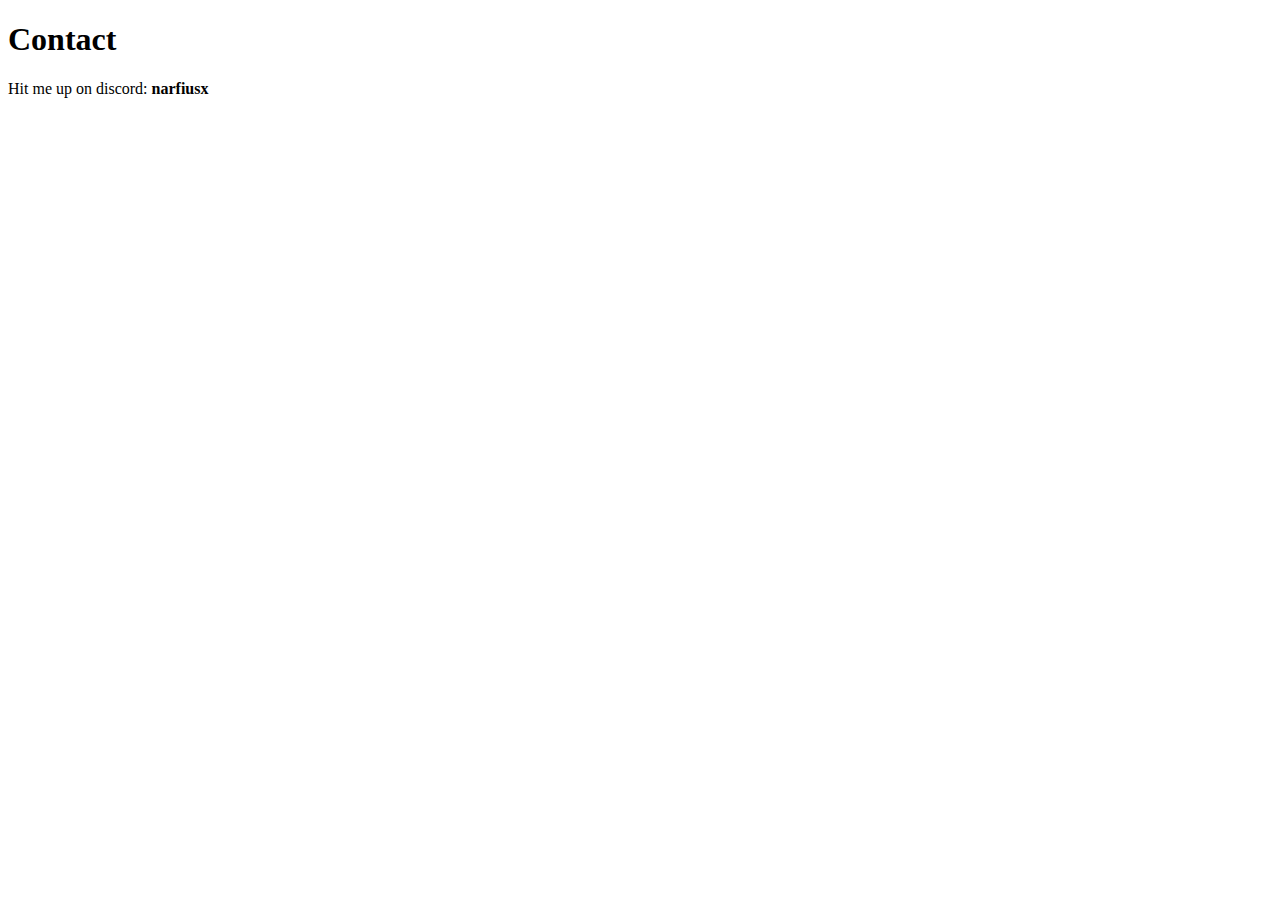
==== contact.html @ ea42dc72 "Add files via upload" ====
<!DOCTYPE html>
<html lang="en">
<head>
    <meta charset="UTF-8">
    <meta name="viewport" content="width=device-width, initial-scale=1.0">
    <title>Contact</title>
</head>
<body>
    <h1>Contact</h1>
    <p>Hit me up on discord: <b>narfiusx</b></p>
    
</body>
</html>
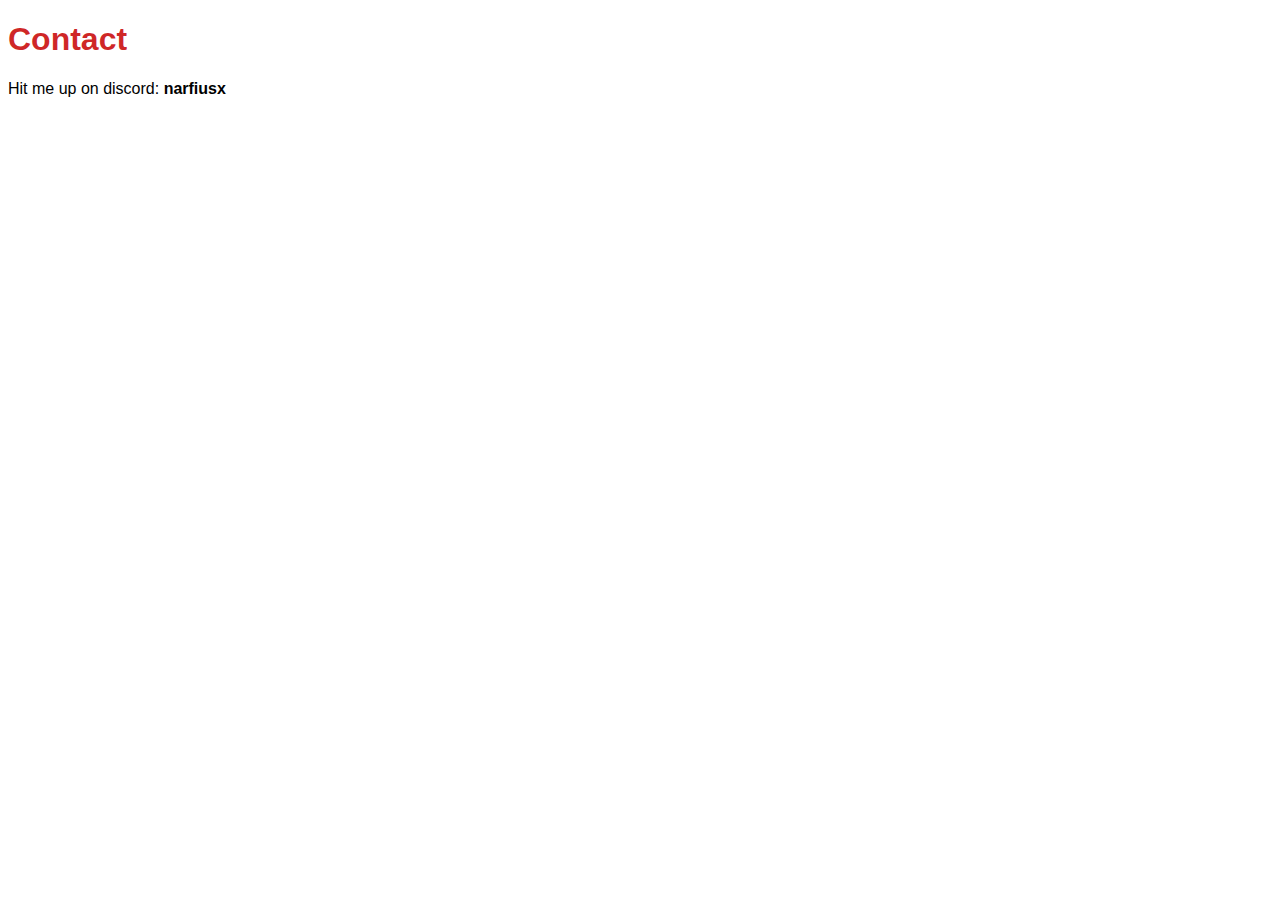
==== commit 3afa401a: "Add files via upload" ====
--- a/contact.html
+++ b/contact.html
@@ -4,6 +4,7 @@
     <meta charset="UTF-8">
     <meta name="viewport" content="width=device-width, initial-scale=1.0">
     <title>Contact</title>
+    <link rel="stylesheet" href="./style.css" />
 </head>
 <body>
     <h1>Contact</h1>
--- a/style.css
+++ b/style.css
@@ -0,0 +1,12 @@
+img {
+    border-radius: 50%;
+}
+
+h1 {
+    color: rgba(199, 0, 0, 0.856);
+}
+
+* {
+    font-family: 'Roboto', sans-serif;
+}
+
